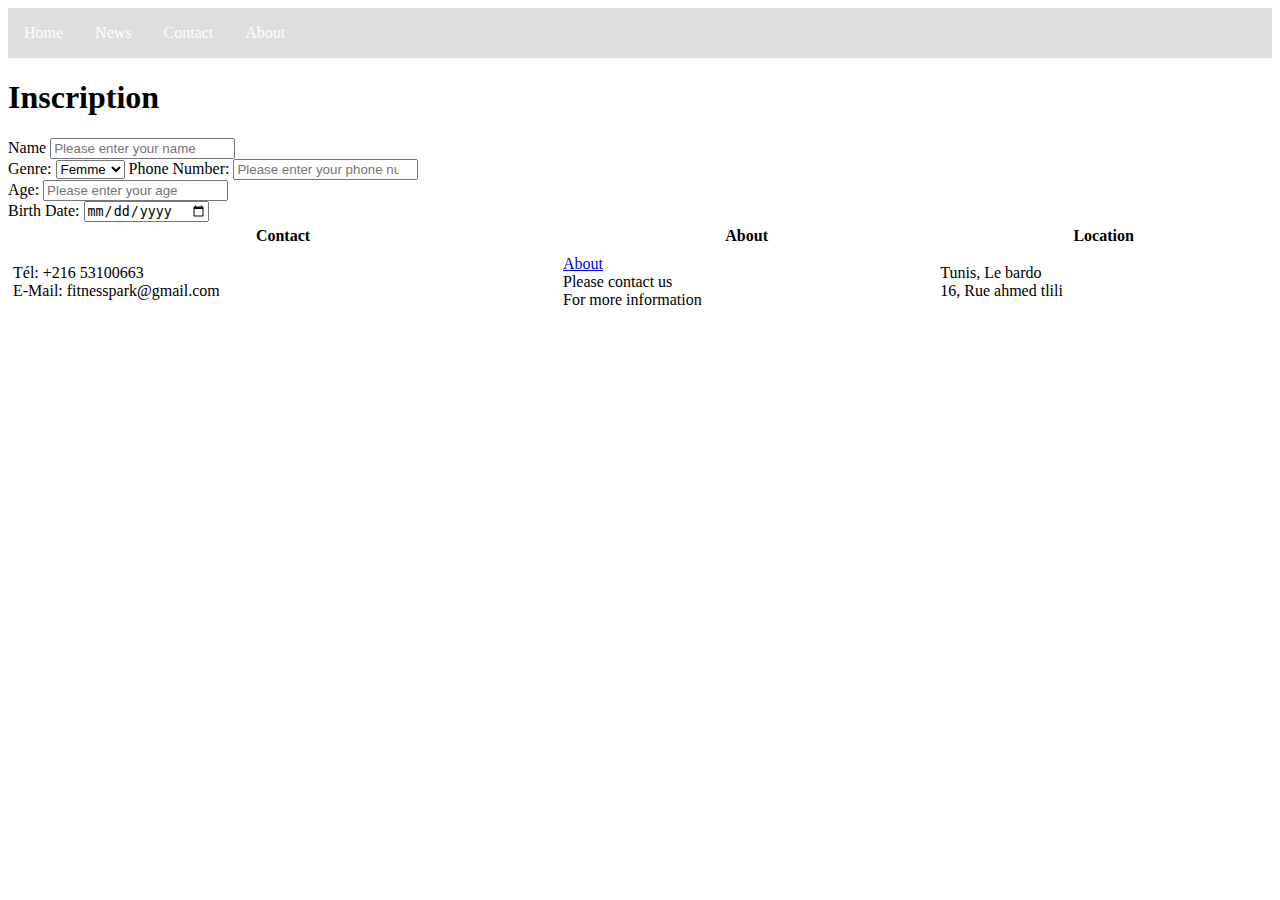
==== HTML/index.html @ 26eea50f "first work" ====
<!DOCTYPE html>
<html lang="en">
<head>
    <meta charset="UTF-8" name="viewport" content="width=device-width, initial-scale=1.0">
    <title>Fitnesspark</title>
    <link rel="icon" type=image/x-icon" href="C:\Users\ma-la\Desktop\GOMYCODE\HTML\aa.png">
    <style>
ul {
  list-style-type: none;
  margin: 0;
  padding: 0;
  overflow: hidden;
  background-color: #5e595933;
}

li {
  float: left;
}

li a {
  display: list-item;
  color: white;
  text-align: center;
  padding: 16px;
  text-decoration: none;
}

li a:hover {
  background-color: #524b4b;
}
table, th, td {
  border: none;
  border-collapse: collapse;
}
th, td {
  padding: 5px;}
</style>
<nav>
<ul>
  <li ><a href="index.html">Home</a></li>
  <li><a href="news.html">News</a></li>
  <li><a href="contact.html">Contact</a></li>
  <li><a href="about.html">About</a></li>
</ul>
</nav>
</head>
<body>
    <form> 
      <h1>Inscription</h1>
      <label>Name </label>
      <input
        type="text"
        name="n"
        placeholder="Please enter your name"
      />
      <br/>
      <label>Genre:</label>
      <select>
        <option value="">Femme</option>
        <option value="">Homme</option>
        <option value="">Autre</option>
      </select>
      <label>Phone Number:</label>
      <input
        type="number"
        name="num"
        placeholder="Please enter your phone number"
      />
      <br />
      <label>Age:</label>
      <input
        type="number"
        name="ag"
        placeholder="Please enter your age">
        <br/>
      <label>Birth Date:</label>
      <input
        type="date"
        name="dn"
        placeholder="Please enter your bithdate"
      />
      <br />
    </form>
    <footer>
      
      <table style="width:100%"> 
        <tr>
          <th>Contact</th>
          <th>About</th>
          <th>Location</th>
        </tr>
        <tr>
          <td >Tél: +216 53100663 <br/>E-Mail: fitnesspark@gmail.com </td>
          <td><a href="About.html">About</a> <br/> Please contact us  <br/>For more information</td>
          <td>Tunis, Le bardo <br/> 16, Rue ahmed tlili</td>
        </tr>
    
      </table>
    </footer>
    

    
</body>
</html>
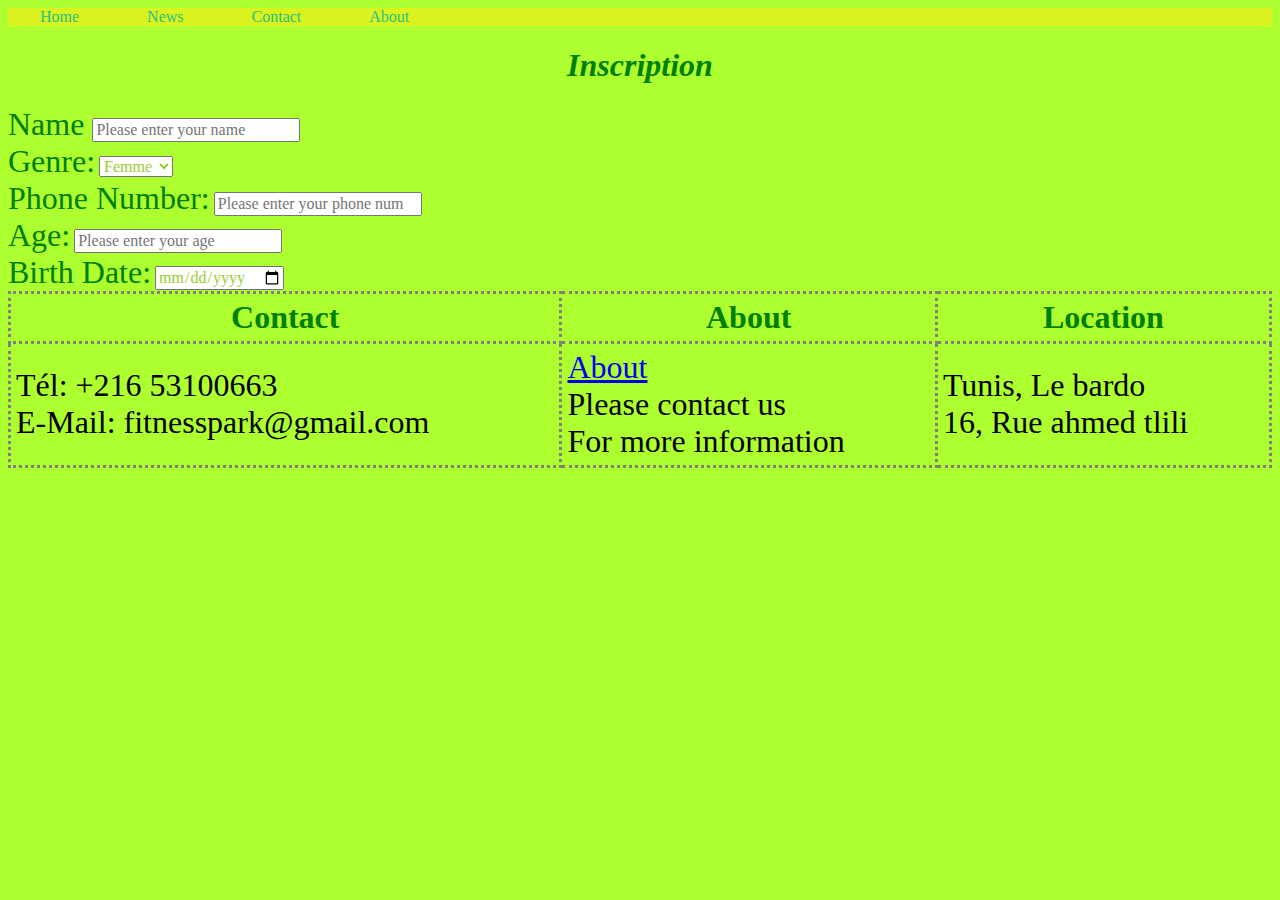
==== commit 3019cfe8: "second work" ====
--- a/HTML/index.html
+++ b/HTML/index.html
@@ -5,37 +5,7 @@
     <meta charset="UTF-8" name="viewport" content="width=device-width, initial-scale=1.0">
     <title>Fitnesspark</title>
     <link rel="icon" type=image/x-icon" href="C:\Users\ma-la\Desktop\GOMYCODE\HTML\aa.png">
-    <style>
-ul {
-  list-style-type: none;
-  margin: 0;
-  padding: 0;
-  overflow: hidden;
-  background-color: #5e595933;
-}
-
-li {
-  float: left;
-}
-
-li a {
-  display: list-item;
-  color: white;
-  text-align: center;
-  padding: 16px;
-  text-decoration: none;
-}
-
-li a:hover {
-  background-color: #524b4b;
-}
-table, th, td {
-  border: none;
-  border-collapse: collapse;
-}
-th, td {
-  padding: 5px;}
-</style>
+    <link rel="stylesheet" href="style.css">
 <nav>
 <ul>
   <li ><a href="index.html">Home</a></li>
@@ -45,40 +15,45 @@
 </ul>
 </nav>
 </head>
-<body>
+<body >
     <form> 
-      <h1>Inscription</h1>
-      <label>Name </label>
+      <h1 class="header">Inscription</h1>
+      <label class="n5">Name </label>
       <input
         type="text"
         name="n"
         placeholder="Please enter your name"
+        class="w4"
       />
       <br/>
-      <label>Genre:</label>
-      <select>
+      <label class="n4">Genre:</label>
+      <select class="w5">
         <option value="">Femme</option>
         <option value="">Homme</option>
         <option value="">Autre</option>
       </select>
-      <label>Phone Number:</label>
+      <br/>
+      <label class="n1">Phone Number:</label>
       <input
         type="number"
         name="num"
         placeholder="Please enter your phone number"
+        class="w1"
       />
       <br />
-      <label>Age:</label>
+      <label class="n2" >Age:</label>
       <input
         type="number"
         name="ag"
-        placeholder="Please enter your age">
+        placeholder="Please enter your age"
+        class="w3">
         <br/>
-      <label>Birth Date:</label>
+      <label class="n3">Birth Date:</label>
       <input
         type="date"
         name="dn"
         placeholder="Please enter your bithdate"
+        class="w2"
       />
       <br />
     </form>
--- a/HTML/style.css
+++ b/HTML/style.css
@@ -0,0 +1,91 @@
+
+ul {
+    list-style-type: none;
+    margin: 0;
+    padding: 0;
+    overflow: hidden;
+    background-color: #e2f01bd5;
+  }
+  
+  li {
+    display: inline;
+  }
+  
+  li a {
+    
+    color: rgb(31, 196, 132);
+    text-align: center;
+    padding: 32px;
+    text-decoration: none;
+    font-family: 'roboto';
+    display:inline;
+    
+    
+    
+  }
+  
+  li a:hover {
+    background-color: #fffdfd;
+  }
+  table, th, td {
+    border-style: dotted;
+    border-color: grey;
+    
+    border-collapse: collapse;
+  }
+  th {
+    padding: 5px;
+color: green;
+font-family: 'roboto';
+font-size: 32px ;}
+td{
+    padding: 5px;
+    color: black;
+    font-family: 'roboto';
+    font-size: 32px ;
+
+}
+.header{
+    color: green;
+    text-align: center;
+    font-family: 'Trebuchet MS';
+    font-style: italic;
+    
+    
+}
+.n1,.n2,.n3,.n4,.n5{
+    color: green;
+    font-family: 'roboto';
+    font-size: 32px;}
+body{
+    background-color: greenyellow;
+}
+
+
+
+
+.w1,.w2,.w3,.w4,.w5{
+    color: yellowgreen;
+    font-family: 'roboto';
+    font-size: 16px;
+
+}
+.about{color: green;
+  text-align: center;
+  font-family: 'Trebuchet MS';
+  font-style: italic;
+
+}
+.contact1{color: green;
+  text-align: center;
+  font-family: 'Trebuchet MS';
+  font-style: italic;
+
+}
+.contact{ color: rgb(0, 255, 34);
+  font-family: 'roboto';
+  font-size: 16px;}
+.para{color: rgb(0, 250, 12);
+  font-family: 'roboto';
+  font-size: 16px;
+text-align: justify;}
